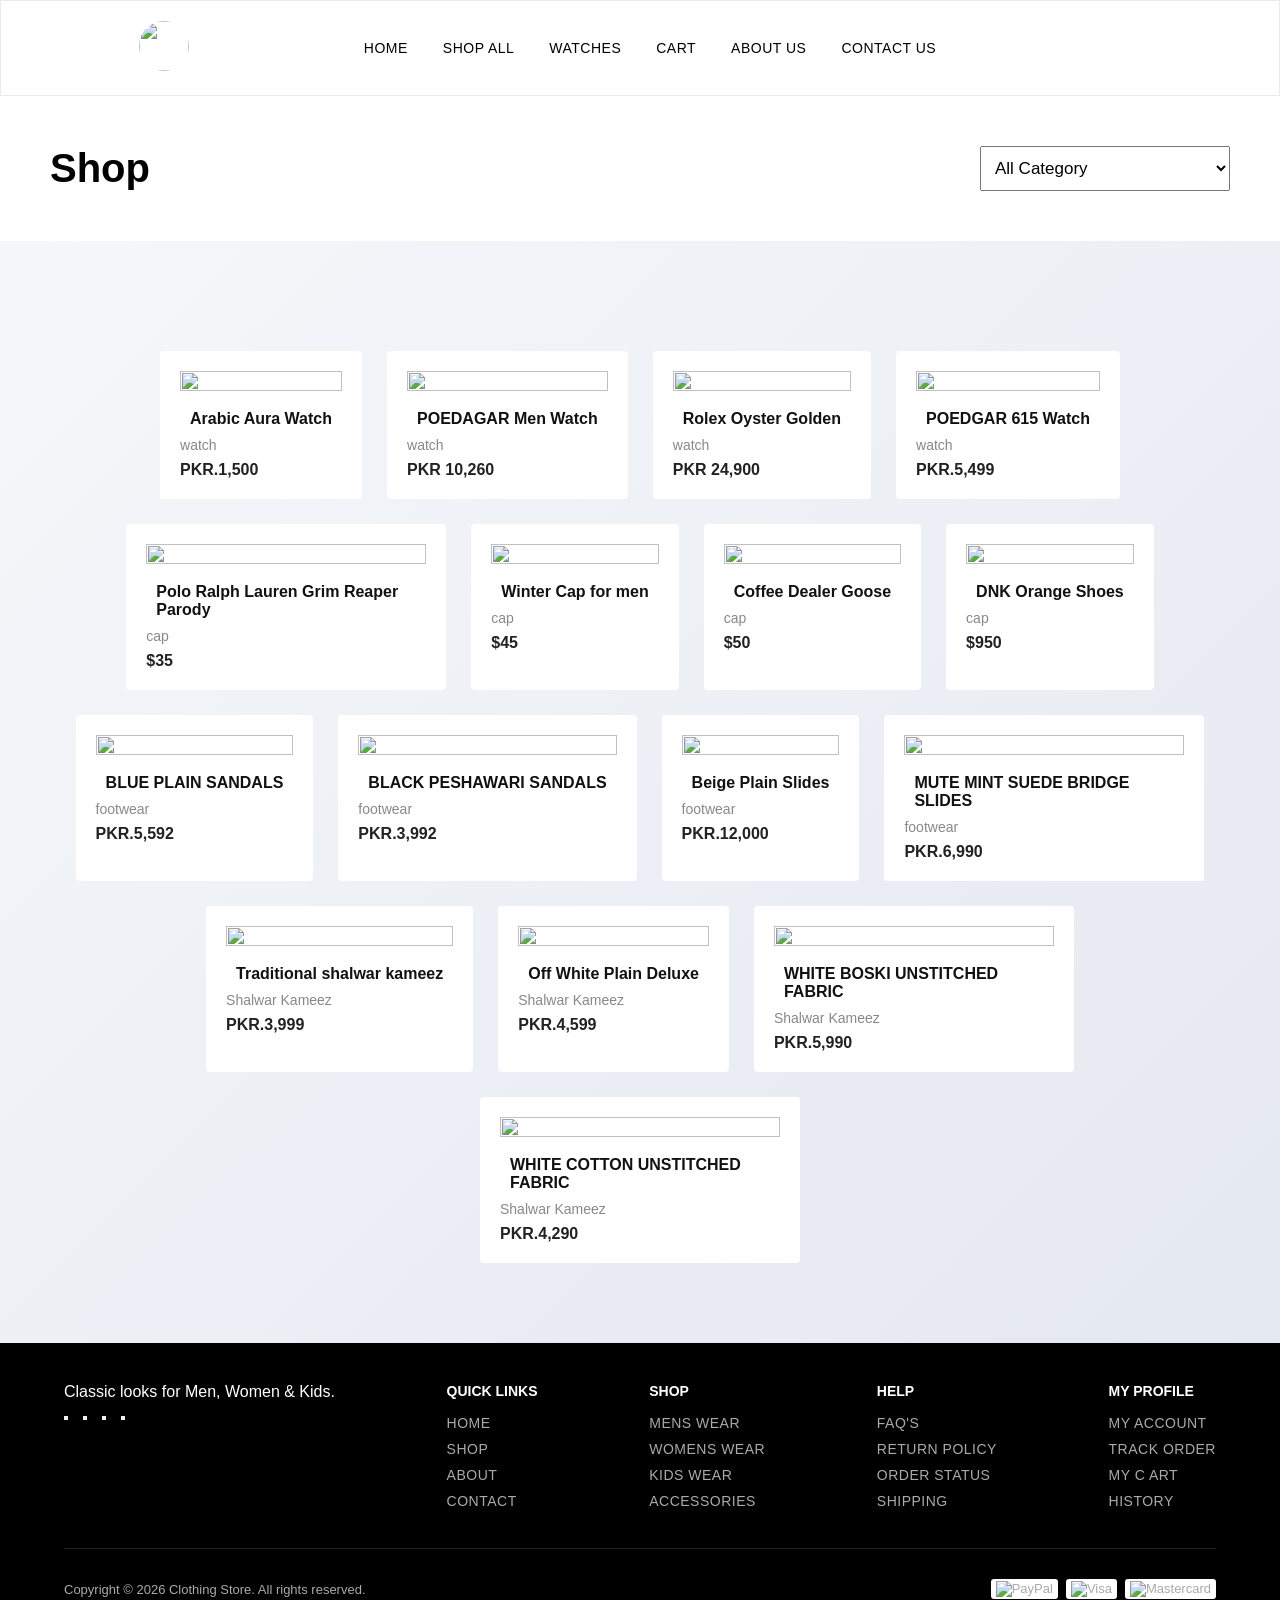
==== shop.html @ cca4a486 "Add files via upload" ====
<!DOCTYPE html>
<html lang="en">

<head>
    <meta charset="UTF-8">
    <meta name="viewport" content="width=device-width, initial-scale=1.0">
    <title>Shop-Ecommerce website</title>

    <script src="https://kit.fontawesome.com/744dbd8230.js" crossorigin="anonymous"></script>

    <link rel="stylesheet" href="style.css">
</head>

<body>
    <header>
        <div class="logo">
            <img src="https://abdulrehman-29.github.io/JS-assignment-1/images/logo1.png" alt="">
        </div>
        <nav class="menu">
            <ul>
                <li><a href="#">Home</a></li>
                <li><a href="./shop.html">Shop All</a></li>
                <li><button onclick="commingsoon()">Watches</button></li>
                <li><button onclick="commingsoon()">Cart<button></li>
                <li><button onclick="commingsoon()">About Us<button></li>
                <li><button onclick="commingsoon()">Contact Us<button></li>
            </ul>
        </nav>
        <div class="headerEnd">
            <div class="login">
                <button onclick="commingsoon()">

                    <i class="fa-solid fa-user"></i>
                </button>
            </div>
            <div class="cart">
                <button onclick="commingsoon()">

                    <i class="fa-solid fa-cart-shopping"></i>
                </button>
            </div>
        </div>
    </header>
    <section>
        <div class="shop-content">
            <h1>Shop</h1>
            <select id="select">
                <option value="All Category">All Category</option>
                <option value="footwear">footwear</option>
                <option value="cap">cap</option>
                <option value="watch">watch</option>
                <option value="shalwarKameez">shalwarKameez</option>
            </select>
        </div>
        <section class="three">
            <div class="product" id="product"></div>
        </section>
    </section>
        <footer>
            <div class="main2">
                <div class="brand">
                    <div class="logo"></div>
                    <p">Classic looks for Men, Women & Kids.</p>
                    <div class="socials">
                        <button onclick="commingsoon()"><i class="fab fa-instagram"></i></button>
                        <button onclick="commingsoon()"><i class="fab fa-facebook"></i></button>
                        <button onclick="commingsoon()"><i class="fab fa-linkedin"></i></button>
                        <button onclick="commingsoon()"><i class="fab fa-x-twitter"></i></button>
                    </div>
                </div>

                <div class="links">
                    <h4>Quick Links</h4>
                    <ul>
                        <li><button onclick="commingsoon()" class="active">Home</button></li>
                        <li><button onclick="commingsoon()">Shop</button></li>
                        <li><button onclick="commingsoon()">About</button></li>
                        <li><button onclick="commingsoon()">Contact</button></li>
                    </ul>
                </div>

                <div class="links">
                    <h4>Shop</h4>
                    <ul>
                        <li><button onclick="commingsoon()">Mens Wear</button></li>
                        <li><button onclick="commingsoon()">Womens Wear</button></li>
                        <li><button onclick="commingsoon()">Kids Wear</button></li>
                        <li><button onclick="commingsoon()">Accessories</button></li>
                    </ul>
                </div>

                <div class="links">
                    <h4>Help</h4>
                    <ul>
                        <li><button onclick="commingsoon()">FAQ's</button></li>
                        <li><button onclick="commingsoon()">Return Policy</button></li>
                        <li><button onclick="commingsoon()">Order Status</button></li>
                        <li><button onclick="commingsoon()">Shipping</button></li>
                    </ul>
                </div>

                <div class="links">
                    <h4>My Profile</h4>
                    <ul>
                        <li><button onclick="commingsoon()">My Account</button></li>
                        <li><button onclick="commingsoon()">Track Order</button></li>
                        <li><button onclick="commingsoon()">My C    art</button></li>
                        <li><button onclick="commingsoon()">History</button></li>
                    </ul>
                </div>
            </div>

            <hr>

            <div class="bottom">
                <div>Copyright © 2026 Clothing Store. All rights reserved.</div>
                <div class="payments">
                    <img src="https://upload.wikimedia.org/wikipedia/commons/b/b5/PayPal.svg" alt="PayPal">
                    <img src="https://upload.wikimedia.org/wikipedia/commons/5/5e/Visa_Inc._logo.svg" alt="Visa">
                    <img src="https://upload.wikimedia.org/wikipedia/commons/button4/Mastercard_2019_logo.svg"
                        alt="Mastercard">
                </div>
            </div>
        </footer>
</body>
<script src="shop.js"></script>

</html>
---- style.css ----
* {
    margin: 0;
    padding: 0;
    box-sizing: border-box;
    transition: all 0.3s ease;
}

body {
    font-family: "Roboto Condensed", sans-serif;
    font-family: 'Segoe UI', Tahoma, Geneva, Verdana, sans-serif;
}

header {
    width: 100vw;
    display: flex;
    align-items: center;
    justify-content: space-around;
    padding: 20px 4%;
    background-color: #ffffff;
    border: 1px solid #eaeaea;
}

nav ul {
    display: flex;
    list-style: none;
    gap: 35px;
}

nav ul li a {
    text-decoration: none;
    color: #000000;
    font-size: 14px;
    font-weight: 500;
    text-transform: uppercase;
    letter-spacing: 0.5px;
}

.logo img {
    /* width: 80px; */
    height: 40px;
    width: 100px;
}

.headerEnd {
    display: flex;
    align-items: center;
    gap: 30px;
    font-size: 18px;
    font-weight: 600;
}

.login,
.cart {
    cursor: pointer;
    display: flex;
    align-items: center;
}

main {
    padding: 0 40px;
    width: 100vw;
}

.main {
    position: relative;
    width: 100%;
    height: 630px;
    /* background: linear-gradient(135deg, #f5f7fa 0%, #e4e8f0 100%); */
    display: flex;
    justify-content: space-between;
    align-items: center;
    padding: 0 8%;
    background-image: linear-gradient(rgba(255, 255, 255, 0.4), rgba(255, 255, 255, 0.2)), url(https://images.unsplash.com/photo-1617137968427-85924c800a22?auto=format&fit=crop&w=1600&q=80);
    background-size: cover;
    background-position: center 30%;
    background-attachment: fixed;
    position: relative;
}

.content {
    max-width: 480px;
    color: #222222;
    z-index: 2;
}

.tag {
    font-size: 12px;
    text-transform: uppercase;
    letter-spacing: 2px;
    margin-bottom: 15px;
    font-weight: 700;
    color: #2d2d2d;
}

.title {
    font-family: 'Georgia', serif;
    font-size: 54px;
    font-weight: 400;
    line-height: 1.1;
    margin-bottom: 20px;
    color: #111111;
}

.desc {
    font-size: 15px;
    line-height: 1.6;
    margin-bottom: 35px;
    color: #2d2d2d;
    font-weight: 500;
}

.shop-btn button {
    background: #000000;
    color: #ffffff;
    padding: 14px 32px;
    border: none;
    font-size: 12px;
    font-weight: bold;
    text-transform: uppercase;
    letter-spacing: 1px;
    cursor: pointer;
}

.shop-btn button:hover {
    background: #ffffff;
}
.shop-btn a:hover {
    color: #000000;
}

.badge {
    background: #ffffff;
    padding: 40px 5%;
    display: flex;
    justify-content: space-between;
    align-items: center;
    flex-wrap: wrap;
    gap: 20px;
    border-top: 1px solid #f0f0f0;
    border-bottom: 1px solid #f0f0f0;
}

.item {
    display: flex;
    align-items: center;
    gap: 20px;
    padding: 0 15px;
    min-width: 220px;
    min-height: 150px;
    flex: 1;
}

.icon {
    font-size: 32px;
    color: #0b5ed7;
    display: flex;
    align-items: center;
    justify-content: center;
    width: 45px;
}

.text h3 {
    font-size: 15px;
    color: #111111;
    font-weight: 600;
    margin-bottom: 3px;
}

.text p {
    font-size: 13px;
    color: #666666;
}

section {
    overflow-x: hidden;
}

.three {
    padding: 80px 5%;
    background: linear-gradient(135deg, #f5f7fa 0%, #e4e8f0 100%);
}

.three h2 {
    text-align: center;
}

.three span {
    display: block;
    width: 100px;
    margin: 10px auto;
    border: 1px solid blue;
}

.product {
    display: flex;
    justify-content: center;
    flex-wrap: wrap;
    margin-top: 30px;
    gap: 25px;
}

.product-item {
    background: #ffffff;
    max-width: 320px;
    max-height: 500px;
    position: relative;
    overflow: hidden;
    border-radius: 4px;
    padding: 20px;
    box-shadow: 0 2px 8px rgba(0, 0, 0, 0);
}

.product-img {
    width: 100%;
    max-height: 80%;
    display: flex;
    justify-content: center;
    align-items: center;
    overflow: hidden;
}

.product-img img {
    height: 400px;
    object-fit: cover;
    width: 100%;
    height: 100%;
}

.product-detail {
    padding: 15px 10px 5px 10px;
}

.product-detail h3 {
    font-size: 16px;
    font-weight: 600;
    color: #111111;
    margin-bottom: 4px;
    overflow: hidden;
}

.category {
    font-size: 14px;
    color: #888888;
    margin-bottom: 8px;
}

.price-row {
    font-size: 16px;
    font-weight: 600;
    color: #222222;
}

.four {
    padding: 80px 5%;
}

.four h2 {
    text-align: center;
    font-size: 30px;
    font-weight: 700;
    margin-bottom: 8px;
}

.fourP {
    text-align: center;
    color: #535353;
    font-size: 16px;
    margin-bottom: 100px;
}

.box {
    display: flex;
    gap: 35px;
    justify-self: center;
}

.review {
    height: 400px;
    display: flex;
    gap: 25px;
    flex-direction: column;
    width: 370px;
    border-radius: 12px;
    box-shadow: 0px 0px 2px 0px #1e1e1ee0;
    background: #ededed;
    border: none;
    padding: 50px 32px;
    display: flex;
}

.review2 {
    margin-top: 70px;
}

.customerName img {
    width: 60px;
    height: 60px;
    border: none;
    border-radius: 90px;
}

.customerName {
    display: flex;
    align-items: center;
    gap: 20px;
}

footer {
    background: #000;
    color: #fff;
    padding: 40px 5%;
}

.main2 {
    display: flex;
    justify-content: space-between;
    flex-wrap: wrap;
    gap: 20px;
}


.socials {
    display: flex;
    gap: 15px;
    margin-top: 15px;
}

.socials button {
    color: #aaa;
    text-decoration: none;
}

.socials a:hover {
    color: #fff;
}

.links h4 {
    font-size: 14px;
    text-transform: uppercase;
    margin-bottom: 15px;
    color: #fff;
}

.links ul {
    list-style: none;
    padding: 0;
    margin: 0;
}

.links li {
    margin-bottom: 8px;
}

.links button {
    color: #aaa;
    text-decoration: none;
    font-size: 14px;
}

.links button:hover {
    color: #ef4444;
}

hr {
    border: 0;
    height: 1px;
    background: #222;
    margin: 30px 0;
}

.bottom {
    display: flex;
    justify-content: space-between;
    align-items: center;
    flex-wrap: wrap;
    gap: 15px;
    font-size: 13px;
    color: #aaa;
}

.payments {
    display: flex;
    gap: 8px;
}

.payments img {
    height: 20px;
    background: #fff;
    padding: 2px 5px;
    border-radius: 3px;
}

a{
    text-decoration: none;
    color: #fff;
}

.shop-content{
    display: flex;
    justify-content: space-between;
    padding: 50px;
}

#select{
    width: 250px;
    font-size: 17px;
    padding: 10px;
}

.shop-content h1{
    font-size: 40px;
}

.logo img{
    width: 50px;
    height: 50px;
    border-radius: 90px;
}

ul li button{
    text-decoration: none;
    color: #000000;
    font-size: 14px;
    font-weight: 500;
    text-transform: uppercase;
    letter-spacing: 0.5px;
    background: transparent;
    border: none;
    cursor: pointer;
}

.headerEnd button{
    background: transparent;
    border: none;
    font-size: 25px;
    cursor: pointer;
}
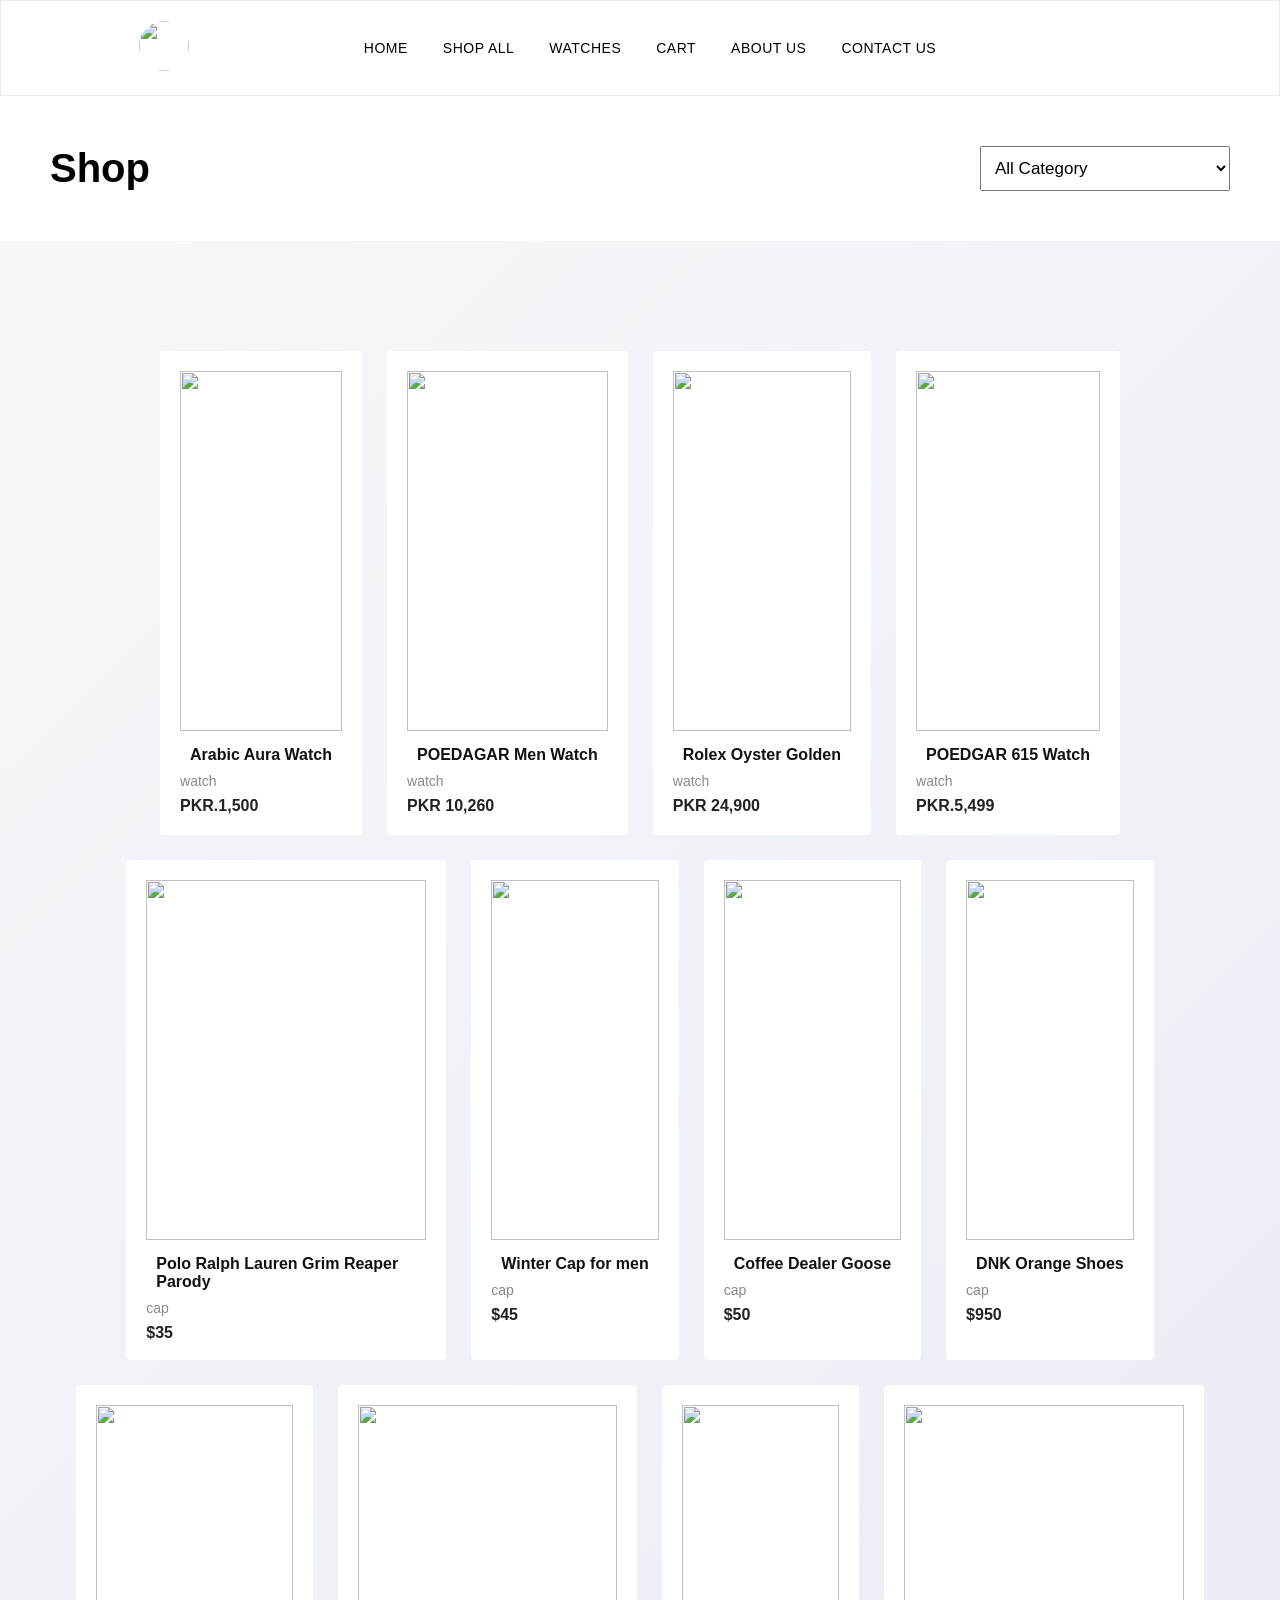
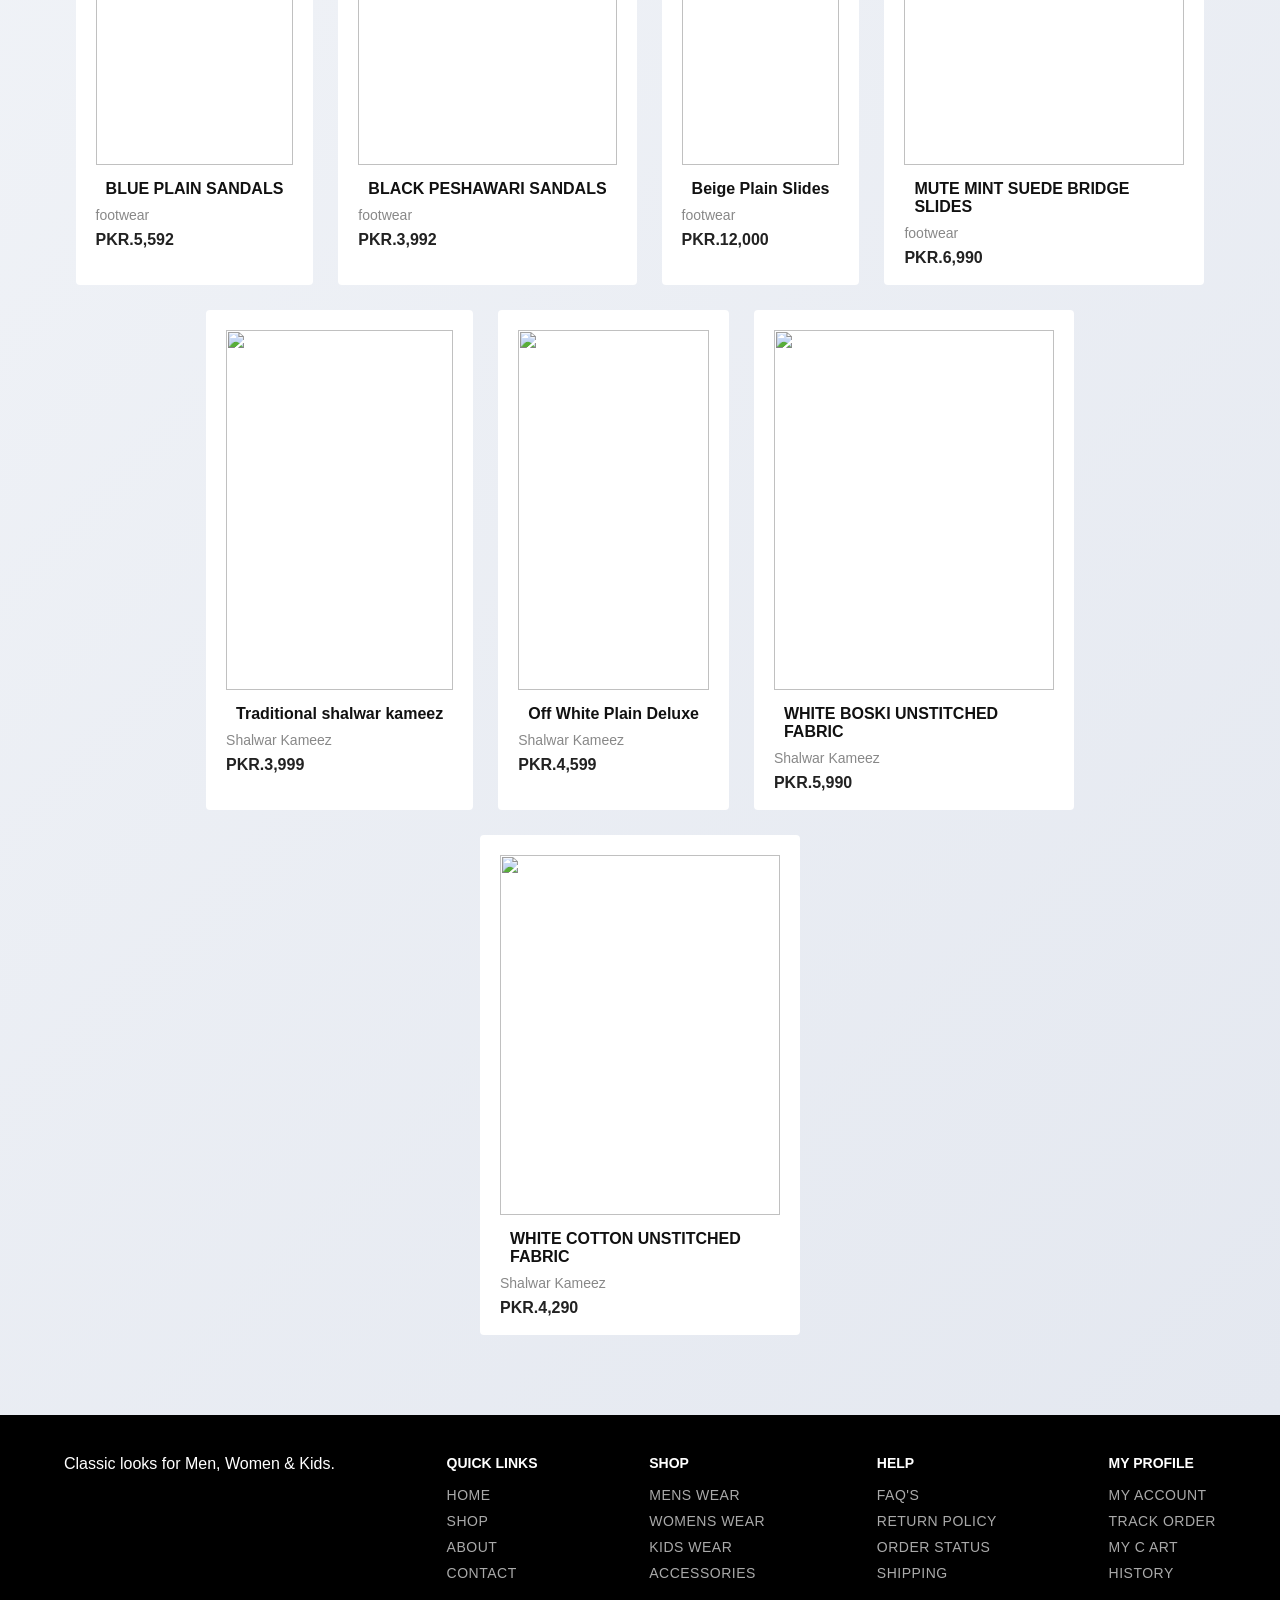
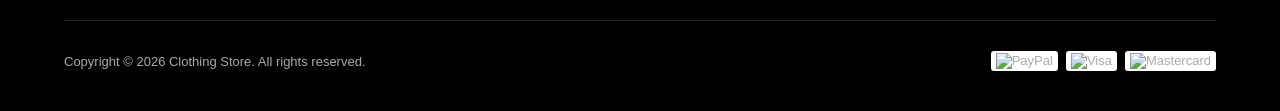
==== commit 273c8621: "Update shop.html" ====
--- a/shop.html
+++ b/shop.html
@@ -18,8 +18,8 @@
         </div>
         <nav class="menu">
             <ul>
-                <li><a href="#">Home</a></li>
-                <li><a href="./shop.html">Shop All</a></li>
+                <li><a href="./index.html">Home</a></li>
+                <li><a href="#">Shop All</a></li>
                 <li><button onclick="commingsoon()">Watches</button></li>
                 <li><button onclick="commingsoon()">Cart<button></li>
                 <li><button onclick="commingsoon()">About Us<button></li>
@@ -62,10 +62,10 @@
                     <div class="logo"></div>
                     <p">Classic looks for Men, Women & Kids.</p>
                     <div class="socials">
-                        <button onclick="commingsoon()"><i class="fab fa-instagram"></i></button>
-                        <button onclick="commingsoon()"><i class="fab fa-facebook"></i></button>
-                        <button onclick="commingsoon()"><i class="fab fa-linkedin"></i></button>
-                        <button onclick="commingsoon()"><i class="fab fa-x-twitter"></i></button>
+                        <a onclick="commingsoon()"><i class="fab fa-instagram"></i></a>
+                        <a onclick="commingsoon()"><i class="fab fa-facebook"></i></a>
+                        <a onclick="commingsoon()"><i class="fab fa-linkedin"></i></a>
+                        <a onclick="commingsoon()"><i class="fab fa-x-twitter"></i></a>
                     </div>
                 </div>
 
@@ -125,4 +125,4 @@
 </body>
 <script src="shop.js"></script>
 
-</html>+</html>
--- a/style.css
+++ b/style.css
@@ -8,6 +8,7 @@
 body {
     font-family: "Roboto Condensed", sans-serif;
     font-family: 'Segoe UI', Tahoma, Geneva, Verdana, sans-serif;
+    overflow-x: hidden;
 }
 
 header {
@@ -48,7 +49,7 @@
     font-size: 18px;
     font-weight: 600;
 }
-
+    
 .login,
 .cart {
     cursor: pointer;
@@ -211,8 +212,8 @@
 }
 
 .product-img {
+    height: 360px;
     width: 100%;
-    max-height: 80%;
     display: flex;
     justify-content: center;
     align-items: center;
@@ -282,7 +283,8 @@
     width: 370px;
     border-radius: 12px;
     box-shadow: 0px 0px 2px 0px #1e1e1ee0;
-    background: #ededed;
+    /* background: #ededed; */
+    background: #dddddd47;
     border: none;
     padding: 50px 32px;
     display: flex;
@@ -434,4 +436,4 @@
     border: none;
     font-size: 25px;
     cursor: pointer;
-}+}
